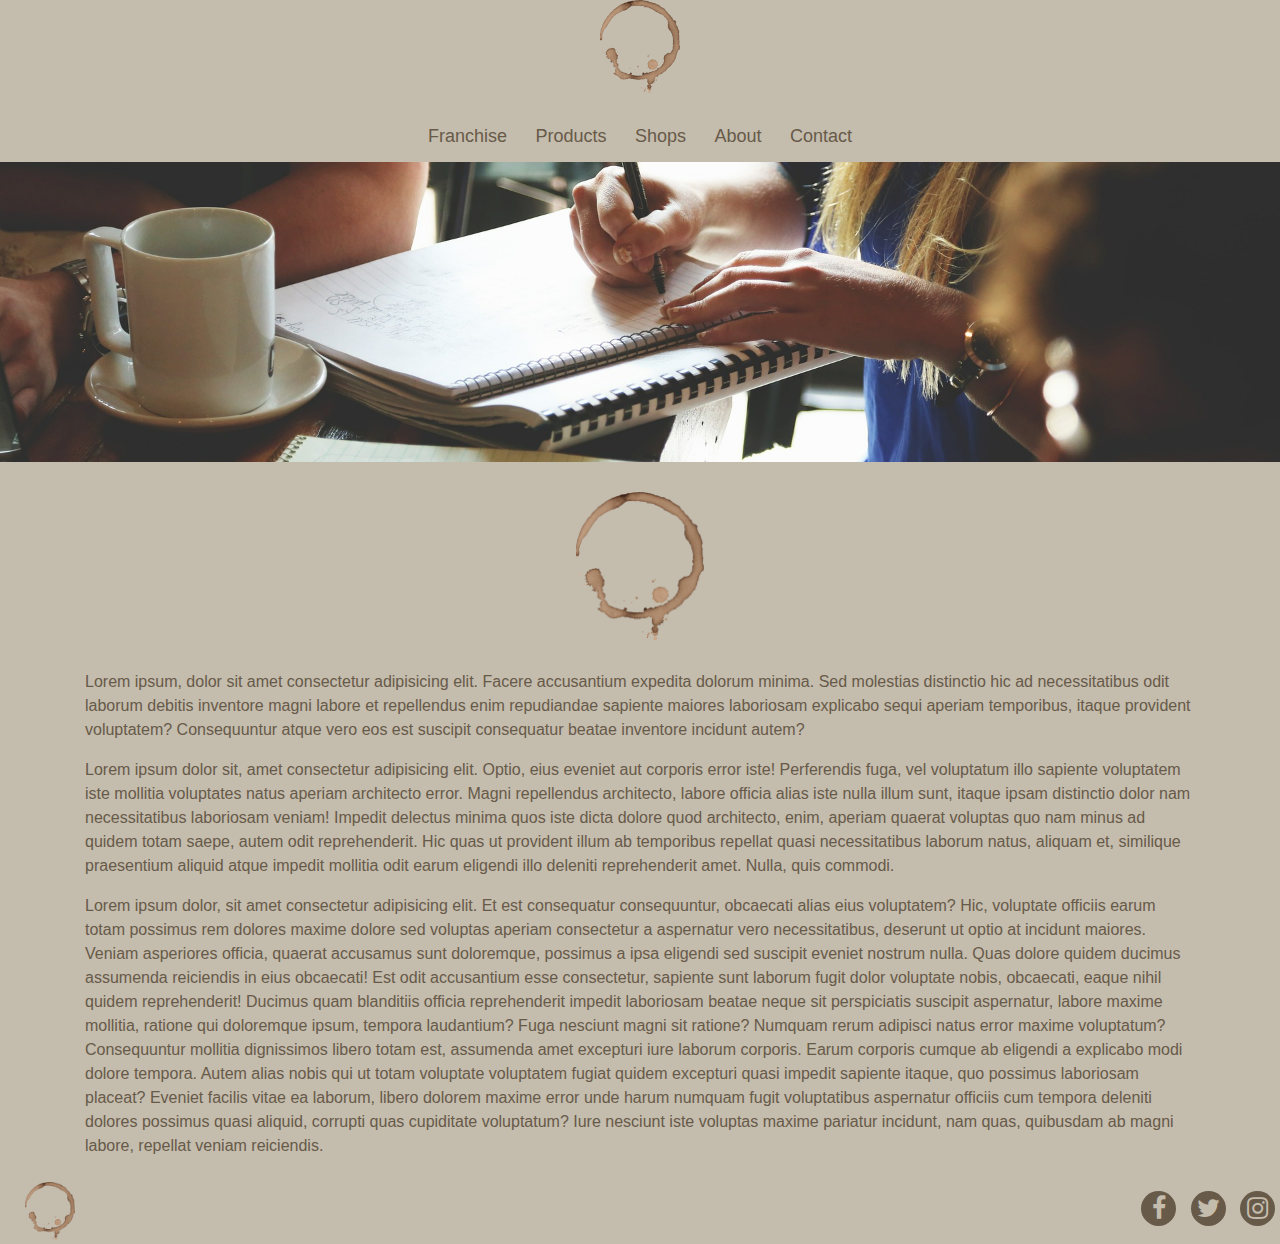
==== about.html @ 42ac5b7c "Add files via upload" ====
<!DOCTYPE html>
<html lang="en">
<head>
    <meta charset="UTF-8">
    <meta name="viewport" content="width=device-width, initial-scale=1, shrink-to-fit=no">
    <meta http-equiv="X-UA-Compatible" content="ie=edge">
    <link rel="stylesheet" href="https://stackpath.bootstrapcdn.com/bootstrap/4.3.1/css/bootstrap.min.css" integrity="sha384-ggOyR0iXCbMQv3Xipma34MD+dH/1fQ784/j6cY/iJTQUOhcWr7x9JvoRxT2MZw1T" crossorigin="anonymous">
    <link rel="stylesheet" href="https://cdnjs.cloudflare.com/ajax/libs/font-awesome/4.7.0/css/font-awesome.min.css">
    <link rel="stylesheet" href="css/style.css">
    <title>Document</title>
</head>
<body>
    <!-- HEADER -->
    <div class="container">
        <div class="headerLogo">
            <a href="index.html"> <img src="img/logo.png" alt="Home"> </a>
        </div>
        <div class="row">
            <nav class="col align-self-center">
                <ul>
                    <li>
                        <a href="#">Franchise</a>
                    </li>
                    <li class="dropdown">
                        <a href="products.html">
                            <span> Products</span>
                        </a>
                        <div class="dropdown-content">
                            <a href="#">All Drinks</a>
                            <a href="#">Espresso</a>
                            <a href="">MicroFarm Project</a>
                            <a href="">Greek Coffee</a>
                            <a href="">Filter</a>
                            <a href="">Decaf</a>
                            <a href="">Capsules</a>
                            <a href="">Tea</a>
                            <a href="">Other Drinks</a>
                        </div>
                    </li>
                    <li><a href="shops.html">Shops</a></li>
                    <li><a href="about.html">About</a></li>
                    <li><a href="#">Contact</a></li>
                </ul>
            </nav>
        </div>
    </div>
    
    <div class="heroAbout"></div>
    
    <div class="about">
        <img src="img/logo.png" alt="">
        
    </div>
    
    <div class="container">
       <p>Lorem ipsum, dolor sit amet consectetur adipisicing elit. Facere accusantium expedita dolorum minima. Sed molestias distinctio hic ad necessitatibus odit laborum debitis inventore magni labore et repellendus enim repudiandae sapiente maiores laboriosam explicabo sequi aperiam temporibus, itaque provident voluptatem? Consequuntur atque vero eos est suscipit consequatur beatae inventore incidunt autem?</p>
       
       <p>Lorem ipsum dolor sit, amet consectetur adipisicing elit. Optio, eius eveniet aut corporis error iste! Perferendis fuga, vel voluptatum illo sapiente voluptatem iste mollitia voluptates natus aperiam architecto error. Magni repellendus architecto, labore officia alias iste nulla illum sunt, itaque ipsam distinctio dolor nam necessitatibus laboriosam veniam! Impedit delectus minima quos iste dicta dolore quod architecto, enim, aperiam quaerat voluptas quo nam minus ad quidem totam saepe, autem odit reprehenderit. Hic quas ut provident illum ab temporibus repellat quasi necessitatibus laborum natus, aliquam et, similique praesentium aliquid atque impedit mollitia odit earum eligendi illo deleniti reprehenderit amet. Nulla, quis commodi.</p>
        <p>Lorem ipsum dolor, sit amet consectetur adipisicing elit. Et est consequatur consequuntur, obcaecati alias eius voluptatem? Hic, voluptate officiis earum totam possimus rem dolores maxime dolore sed voluptas aperiam consectetur a aspernatur vero necessitatibus, deserunt ut optio at incidunt maiores. Veniam asperiores officia, quaerat accusamus sunt doloremque, possimus a ipsa eligendi sed suscipit eveniet nostrum nulla. Quas dolore quidem ducimus assumenda reiciendis in eius obcaecati! Est odit accusantium esse consectetur, sapiente sunt laborum fugit dolor voluptate nobis, obcaecati, eaque nihil quidem reprehenderit! Ducimus quam blanditiis officia reprehenderit impedit laboriosam beatae neque sit perspiciatis suscipit aspernatur, labore maxime mollitia, ratione qui doloremque ipsum, tempora laudantium? Fuga nesciunt magni sit ratione? Numquam rerum adipisci natus error maxime voluptatum? Consequuntur mollitia dignissimos libero totam est, assumenda amet excepturi iure laborum corporis. Earum corporis cumque ab eligendi a explicabo modi dolore tempora. Autem alias nobis qui ut totam voluptate voluptatem fugiat quidem excepturi quasi impedit sapiente itaque, quo possimus laboriosam placeat? Eveniet facilis vitae ea laborum, libero dolorem maxime error unde harum numquam fugit voluptatibus aspernatur officiis cum tempora deleniti dolores possimus quasi aliquid, corrupti quas cupiditate voluptatum? Iure nesciunt iste voluptas maxime pariatur incidunt, nam quas, quibusdam ab magni labore, repellat veniam reiciendis.</p>
    </div>
    
    
    
    <!-- FOOTER -->
    <footer class="footer">
        <a href="index.html"> <img src="img/logo.png" alt=""></a>
        <div class="footerIcons">
            <ul>
                <a href="#" class="fa fa-facebook"></a>
                <a href="#" class="fa fa-twitter"></a>
                <a href="#" class="fa fa-instagram"></a>
            </ul>
        </div>
    </footer>
    
    
    
    
    
    
    
    
    
    
    
    
    
    <script src="https://code.jquery.com/jquery-3.3.1.slim.min.js" integrity="sha384-q8i/X+965DzO0rT7abK41JStQIAqVgRVzpbzo5smXKp4YfRvH+8abtTE1Pi6jizo" crossorigin="anonymous"></script>
    <script src="https://cdnjs.cloudflare.com/ajax/libs/popper.js/1.14.7/umd/popper.min.js" integrity="sha384-UO2eT0CpHqdSJQ6hJty5KVphtPhzWj9WO1clHTMGa3JDZwrnQq4sF86dIHNDz0W1" crossorigin="anonymous"></script>
    <script src="https://stackpath.bootstrapcdn.com/bootstrap/4.3.1/js/bootstrap.min.js" integrity="sha384-JjSmVgyd0p3pXB1rRibZUAYoIIy6OrQ6VrjIEaFf/nJGzIxFDsf4x0xIM+B07jRM" crossorigin="anonymous"></script>
    <script src="js/main.js"></script>
</body>
</html>
---- css/style.css ----
body {
  margin: 0;
  width: 100%;
  background-color: #C4BCAD;
}
body .headerLogo img {
  display: block;
  margin-left: auto;
  margin-right: auto;
  width: 80px;
}
body nav ul {
  margin: 0;
  padding: 0;
  list-style: none;
  text-align: center;
  margin-top: 20px;
}
body nav li {
  display: inline-block;
}
body nav a {
  display: block;
  padding: 10px 12px;
  text-decoration: none;
  color: #675A49;
  font-size: 18px;
  font-family: Verdana, Geneva, sans-serif;
  transition: 0.3s;
  border-bottom: 2px solid transparent;
}
body nav a:hover {
  border-bottom: 2px solid white;
  color: #fff;
  transition: 0.3s;
  text-decoration: none;
}
body div.card {
  width: 100%;
  height: 550px;
  margin: 0 auto;
  padding: 0;
  position: relative;
}
body .products.card::before {
  background-image: url(../img/productsHome.jpg);
}
body .franchise::before {
  background-image: url(../img/franchiseHome.jpg);
}
body .shops::before {
  background-image: url(../img/shopsHome.jpg);
}
body div.card::before {
  transition: 0.3s;
  content: "";
  height: 100%;
  width: 100%;
  position: absolute;
  top: 0;
  left: 0;
  background-size: cover;
  background-repeat: no-repeat;
  background-position: center;
}
body div.card:hover::before {
  filter: blur(2px);
  -webkit-filter: blur(2px);
}
body div.card span {
  position: relative;
}
body a {
  text-decoration: none;
}
body a div:hover span {
  color: #675A49;
  background-color: #C4BCAD;
  width: 100%;
}
body a div {
  display: flex;
  justify-content: center;
  align-items: flex-end;
}
body a div span {
  display: block;
  transition: 0.3s;
  font-size: 25px;
  color: #C4BCAD;
  background-color: #675A49;
  font-family: Verdana, Geneva, sans-serif;
  width: 13%;
  text-align: center;
  height: 40px;
  margin: 0 auto;
  margin-top: 10%;
}
body .dropdown {
  position: relative;
  display: inline-block;
}
body .dropdown-content {
  display: none;
  position: absolute;
  background-color: #C4BCAD;
  width: 120px;
  box-shadow: 0px 8px 16px 0px rgba(0, 0, 0, 0.2);
  padding: 5px;
  z-index: 1;
}
body .dropdown:hover .dropdown-content {
  display: block;
}
body .dropdown:hover .dropdown-content a {
  font-size: 16px;
}
body .footer {
  position: static;
  left: 0;
  bottom: 0;
  width: 100%;
  text-align: center;
  height: 70px;
  display: flex;
  align-items: center;
  justify-content: space-between;
  background-color: #C4BCAD;
}
body .footer img {
  display: block;
  margin-left: 25px;
  margin-top: 5px;
  margin-right: auto;
  width: 50px;
}
body .footer ul {
  margin: 0;
  padding: 0;
  list-style: none;
  display: inline-block;
}
body .fa {
  padding: 5px;
  font-size: 25px;
  width: 35px;
  height: 35px;
  text-align: center;
  text-decoration: none;
  margin: 5px 5px;
  transition: 0.5s;
}
body .fa:hover {
  background-color: white;
  color: #675A49;
  border-radius: 50%;
}
body .fa-facebook {
  border-radius: 50%;
  background-color: #675A49;
  color: #C4BCAD;
}
body .fa-twitter {
  border-radius: 50%;
  background-color: #675A49;
  color: #C4BCAD;
}
body .fa-instagram {
  border-radius: 50%;
  background-color: #675A49;
  color: #C4BCAD;
}
body div.heroProd {
  height: 300px;
  width: 100%;
  position: static;
  background-size: cover;
  background-repeat: no-repeat;
  background-position: center;
  background-image: url(../img/products.jpg);
}
body div.gallery {
  border: 1px solid #ccc;
}
body div.gallery:hover {
  border: 1px solid #675A49;
}
body div.gallery img {
  width: 100%;
  height: auto;
}
body div.desc {
  padding: 15px;
  text-align: center;
}
body * {
  box-sizing: border-box;
}
body .responsive {
  padding: 0;
  float: left;
  width: 25%;
}
body div.heroFranch {
  height: 300px;
  width: 100%;
  position: static;
  background-size: cover;
  background-repeat: no-repeat;
  background-position: center;
  background-image: url(../img/franchiseHome.jpg);
}
body .franchiseContainer {
  background-color: #675A49;
  color: #fff;
  height: 700px;
  text-align: center;
}
body .franchiseContainer span {
  display: block;
  padding: 20px;
  font-size: 25px;
}
body .franchiseContainer span.price {
  color: #675A49;
}
body .franchiseContainer a {
  display: block;
  text-decoration: none;
  font-size: 30px;
  background-color: #fff;
  color: #675A49;
  padding: 10px;
  transition: 0.3s;
}
body .franchiseContainer a:hover {
  color: #fff;
  background-color: #675A49;
}
body .franchiseContainer p {
  margin-top: 100px;
  background-color: #C4BCAD;
  height: 500px;
}
body div.heroAbout {
  height: 300px;
  width: 100%;
  position: static;
  background-size: cover;
  background-repeat: no-repeat;
  background-position: center;
  background-image: url(../img/about.jpg);
}
body div.overlay {
  position: fixed;
  height: 100%;
  width: 100%;
  background-color: rgba(0, 0, 0, 0.6);
  display: none;
  justify-content: center;
  align-items: center;
  text-align: center;
}
body div.gallery .item img {
  width: 300px;
  display: inline-block;
  align-items: center;
  justify-content: space-between;
  padding: 10px;
}
body div.about img {
  display: block;
  margin: 30px;
  margin-left: auto;
  margin-right: auto;
  width: 10%;
}
body .container p {
  color: #675A49;
}

/*# sourceMappingURL=style.css.map */
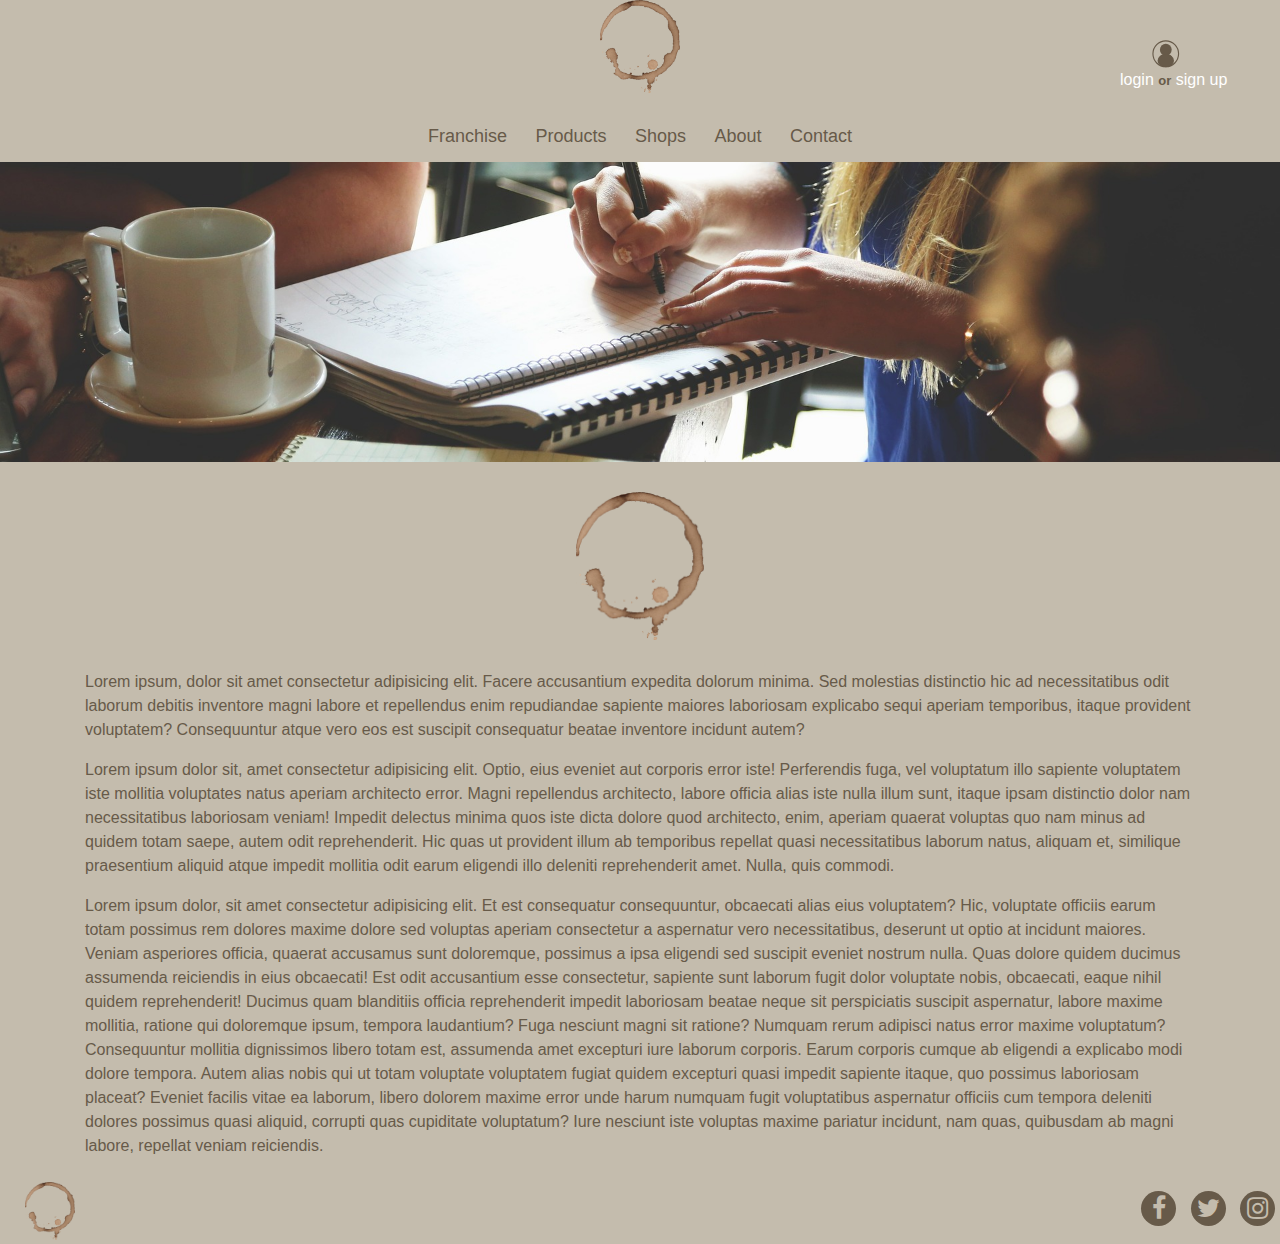
==== commit 98d2567b: "added: login and sign up page, grid system, vector img" ====
--- a/about.html
+++ b/about.html
@@ -15,6 +15,33 @@
         <div class="headerLogo">
             <a href="index.html"> <img src="img/logo.png" alt="Home"> </a>
         </div>
+        
+        
+        <!-- VECTOR -->
+        <div class="vector">
+            <a href="login.html">
+                <svg version="1.1" id="Layer_1" xmlns="http://www.w3.org/2000/svg" xmlns:xlink="http://www.w3.org/1999/xlink" x="0px" y="0px"
+                viewBox="0 0 1366 768" style="enable-background:new 0 0 1366 768;" xml:space="preserve">
+                <style type="text/css">
+                    .st0{fill:#675A49;}
+                    .st1{fill:none;stroke:#675A49;stroke-width:31;stroke-miterlimit:10;}
+                </style>
+                <g>
+                    <ellipse class="st0" cx="704.91" cy="315.94" rx="125.2" ry="91.33"/>
+                </g>
+                <g>
+                    <ellipse class="st0" cx="705.24" cy="264.53" rx="160.97" ry="164.39"/>
+                </g>
+                <ellipse class="st0" cx="704.33" cy="482.95" rx="174.46" ry="99.36"/>
+                <ellipse class="st0" cx="704.5" cy="565.15" rx="224.31" ry="178.85"/>
+                <ellipse class="st1" cx="703.75" cy="377.91" rx="350.25" ry="353.91"/>
+            </svg>
+            <div>
+                login <span>or</span> sign up</a>
+            </div> 
+        </div>
+        
+        
         <div class="row">
             <nav class="col align-self-center">
                 <ul>
@@ -45,6 +72,8 @@
         </div>
     </div>
     
+    
+    
     <div class="heroAbout"></div>
     
     <div class="about">
@@ -53,9 +82,9 @@
     </div>
     
     <div class="container">
-       <p>Lorem ipsum, dolor sit amet consectetur adipisicing elit. Facere accusantium expedita dolorum minima. Sed molestias distinctio hic ad necessitatibus odit laborum debitis inventore magni labore et repellendus enim repudiandae sapiente maiores laboriosam explicabo sequi aperiam temporibus, itaque provident voluptatem? Consequuntur atque vero eos est suscipit consequatur beatae inventore incidunt autem?</p>
-       
-       <p>Lorem ipsum dolor sit, amet consectetur adipisicing elit. Optio, eius eveniet aut corporis error iste! Perferendis fuga, vel voluptatum illo sapiente voluptatem iste mollitia voluptates natus aperiam architecto error. Magni repellendus architecto, labore officia alias iste nulla illum sunt, itaque ipsam distinctio dolor nam necessitatibus laboriosam veniam! Impedit delectus minima quos iste dicta dolore quod architecto, enim, aperiam quaerat voluptas quo nam minus ad quidem totam saepe, autem odit reprehenderit. Hic quas ut provident illum ab temporibus repellat quasi necessitatibus laborum natus, aliquam et, similique praesentium aliquid atque impedit mollitia odit earum eligendi illo deleniti reprehenderit amet. Nulla, quis commodi.</p>
+        <p>Lorem ipsum, dolor sit amet consectetur adipisicing elit. Facere accusantium expedita dolorum minima. Sed molestias distinctio hic ad necessitatibus odit laborum debitis inventore magni labore et repellendus enim repudiandae sapiente maiores laboriosam explicabo sequi aperiam temporibus, itaque provident voluptatem? Consequuntur atque vero eos est suscipit consequatur beatae inventore incidunt autem?</p>
+        
+        <p>Lorem ipsum dolor sit, amet consectetur adipisicing elit. Optio, eius eveniet aut corporis error iste! Perferendis fuga, vel voluptatum illo sapiente voluptatem iste mollitia voluptates natus aperiam architecto error. Magni repellendus architecto, labore officia alias iste nulla illum sunt, itaque ipsam distinctio dolor nam necessitatibus laboriosam veniam! Impedit delectus minima quos iste dicta dolore quod architecto, enim, aperiam quaerat voluptas quo nam minus ad quidem totam saepe, autem odit reprehenderit. Hic quas ut provident illum ab temporibus repellat quasi necessitatibus laborum natus, aliquam et, similique praesentium aliquid atque impedit mollitia odit earum eligendi illo deleniti reprehenderit amet. Nulla, quis commodi.</p>
         <p>Lorem ipsum dolor, sit amet consectetur adipisicing elit. Et est consequatur consequuntur, obcaecati alias eius voluptatem? Hic, voluptate officiis earum totam possimus rem dolores maxime dolore sed voluptas aperiam consectetur a aspernatur vero necessitatibus, deserunt ut optio at incidunt maiores. Veniam asperiores officia, quaerat accusamus sunt doloremque, possimus a ipsa eligendi sed suscipit eveniet nostrum nulla. Quas dolore quidem ducimus assumenda reiciendis in eius obcaecati! Est odit accusantium esse consectetur, sapiente sunt laborum fugit dolor voluptate nobis, obcaecati, eaque nihil quidem reprehenderit! Ducimus quam blanditiis officia reprehenderit impedit laboriosam beatae neque sit perspiciatis suscipit aspernatur, labore maxime mollitia, ratione qui doloremque ipsum, tempora laudantium? Fuga nesciunt magni sit ratione? Numquam rerum adipisci natus error maxime voluptatum? Consequuntur mollitia dignissimos libero totam est, assumenda amet excepturi iure laborum corporis. Earum corporis cumque ab eligendi a explicabo modi dolore tempora. Autem alias nobis qui ut totam voluptate voluptatem fugiat quidem excepturi quasi impedit sapiente itaque, quo possimus laboriosam placeat? Eveniet facilis vitae ea laborum, libero dolorem maxime error unde harum numquam fugit voluptatibus aspernatur officiis cum tempora deleniti dolores possimus quasi aliquid, corrupti quas cupiditate voluptatum? Iure nesciunt iste voluptas maxime pariatur incidunt, nam quas, quibusdam ab magni labore, repellat veniam reiciendis.</p>
     </div>
     
@@ -65,11 +94,9 @@
     <footer class="footer">
         <a href="index.html"> <img src="img/logo.png" alt=""></a>
         <div class="footerIcons">
-            <ul>
-                <a href="#" class="fa fa-facebook"></a>
-                <a href="#" class="fa fa-twitter"></a>
-                <a href="#" class="fa fa-instagram"></a>
-            </ul>
+            <a href="#" class="fa fa-facebook"></a>
+            <a href="#" class="fa fa-twitter"></a>
+            <a href="#" class="fa fa-instagram"></a>
         </div>
     </footer>
     
--- a/css/style.css
+++ b/css/style.css
@@ -8,6 +8,26 @@
   margin-left: auto;
   margin-right: auto;
   width: 80px;
+}
+body .vector {
+  position: absolute;
+  width: 110px;
+  height: 50px;
+  top: 40px;
+  right: 50px;
+}
+body .vector svg {
+  width: 50px;
+  position: relative;
+  right: -20px;
+}
+body .vector div span {
+  color: #675A49;
+  font-size: 13px;
+  font-weight: bold;
+}
+body .vector div a {
+  color: #fff;
 }
 body nav ul {
   margin: 0;
@@ -69,6 +89,9 @@
 }
 body div.card span {
   position: relative;
+}
+body a:hover {
+  text-decoration: none;
 }
 body a {
   text-decoration: none;
@@ -278,5 +301,93 @@
 body .container p {
   color: #675A49;
 }
+body div.heroContact {
+  height: 300px;
+  width: 100%;
+  position: static;
+  background-size: cover;
+  background-repeat: no-repeat;
+  background-position: center;
+  background-image: url(../img/about.jpg);
+}
+body .prodOverlay {
+  position: fixed;
+  top: 0;
+  left: 0;
+  height: 100vh;
+  width: 100vw;
+  background-color: rgba(0, 0, 0, 0.6);
+  display: flex;
+  justify-content: center;
+  align-items: center;
+  text-align: center;
+}
+body .prodOverlay .itemLightbox {
+  height: 600px;
+  width: 60%;
+  background-color: #fff;
+}
+body .prodOverlay .itemLightbox .container img {
+  height: 300px;
+  margin: 0 auto;
+}
+body .prodOverlay .itemLightbox p {
+  text-align: center;
+  color: #675A49;
+}
+body .signupSection {
+  background: url(../img/signup.jpg);
+  background-size: cover;
+  background-position: center;
+  background-repeat: no-repeat;
+  position: relative;
+  top: 300px;
+  left: 50%;
+  transform: translate(-50%, -50%);
+  width: 800px;
+  height: 450px;
+  margin-bottom: 300px;
+  text-align: center;
+  display: flex;
+  color: white;
+  box-shadow: 3px 10px 20px 5px rgba(0, 0, 0, 0.5);
+}
+body .info {
+  width: 50%;
+  padding: 30px 0;
+  border-right: 5px solid rgba(30, 30, 30, 0.8);
+}
+body .inputFields {
+  margin: 15px 0;
+  font-size: 16px;
+  padding: 10px;
+  width: 250px;
+  border: 3px solid #C4BCAD;
+  border-top: none;
+  border-left: none;
+  border-right: none;
+  background-color: white;
+  color: #675A49;
+  outline: none;
+}
+body .noBullet {
+  list-style-type: none;
+  left: 25%;
+}
+body #signUp {
+  border: 1px solid #C4BCAD;
+  color: #675A49;
+  font-size: 18px;
+  background-color: #C4BCAD;
+  margin-top: 20px;
+  padding: 10px 50px;
+  cursor: pointer;
+  transition: 0.4s;
+}
+body #signUp:hover {
+  background-color: #C4BCAD;
+  color: #fff;
+  padding: 10px 80px;
+}
 
 /*# sourceMappingURL=style.css.map */
